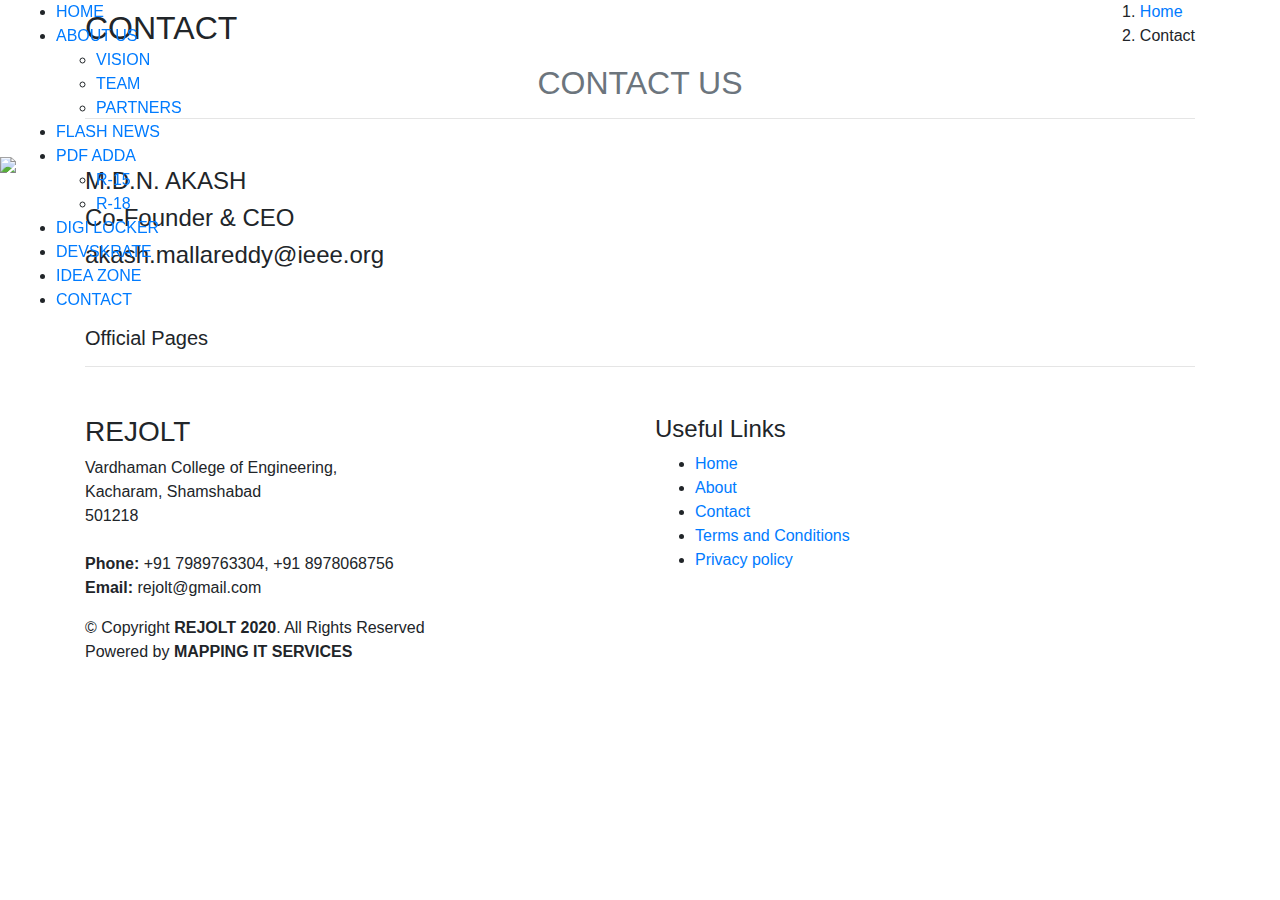
==== contact.html @ 79362f7c "Add files via upload" ====
<!DOCTYPE html>
<html>
<head>
	<title>CONTACT</title>
	<meta charset="utf-8">
  	<meta content="width=device-width, initial-scale=1.0" name="viewport">
  	<meta content="" name="descriptison">
  	<meta content="" name="keywords">

  	<!-- Favicons -->
  	<link href="assets/img/favicon.png" rel="icon">

  	<!-- Google Fonts -->
  	<link href="https://fonts.googleapis.com/css?family=Open+Sans:300,300i,400,400i,600,600i,700,700i|Raleway:300,300i,400,400i,500,500i,600,600i,700,700i|Poppins:300,300i,400,400i,500,500i,600,600i,700,700i" rel="stylesheet">

  	<!-- Vendor CSS Files -->
    <link rel="stylesheet" href="https://maxcdn.bootstrapcdn.com/bootstrap/4.5.0/css/bootstrap.min.css">
    <script src="https://ajax.googleapis.com/ajax/libs/jquery/3.5.1/jquery.min.js"></script>
    <script src="https://cdnjs.cloudflare.com/ajax/libs/popper.js/1.16.0/umd/popper.min.js"></script>
    <script src="https://maxcdn.bootstrapcdn.com/bootstrap/4.5.0/js/bootstrap.min.js"></script>
    <link href="assets/vendor/remixicon/remixicon.css" rel="stylesheet">
     <link href="assets/vendor/iconfont/icofont.min.css" rel="stylesheet">
    <link href="assets/vendor/remixicon/animate.min.css" rel="stylesheet">


  <link href="assets/vendor/boxicons/css/boxicons.min.css" rel="stylesheet">

  <link href="assets/vendor/owl/assets/owl.carousel.min.css" rel="stylesheet">
	<style>
  th{
  
  background-color: #4472c4;}
  tr:nth-child(odd) {
  background-color: #e9ebf5;}
  tr:nth-child(even) {
  background-color: #cfd5ea;}
  </style>


  	<!-- Template Main CSS File -->
  	<link href="assets/css/style.css" rel="stylesheet">

  		<!-- =======================================================
  	* Author: 
  	======================================================== -->

</head>
<body>
	<header id="header" class="fixed-top">
	    <div class="container-1 d-flex align-items-center">
    		<a href="index.html" class="logo">
    			<img src="assets/img/slide/REJOLT (1).png" class="hydlogo">
	    	</a>
		   
    		<nav class="nav-menu d-none d-lg-block">
    			<ul>
          			<li><a href="index.html">HOME</a></li>
          			<li class="drop-down"><a href="#">ABOUT US</a>
            			<ul>
            				<li><a href="csexcom.html">VISION</a></li>
                      		<li><a href="csstud.html">TEAM</a></li>
                      		<li><a href="sbdata.html">PARTNERS</a></li>
                      	</ul>
                    </li>
		    <li><a href="events.html">FLASH NEWS</a></li>
                    <li class="drop-down"><a href="#">PDF ADDA</a>
						<ul>
	          				<li><a href="gallery.html">R-15</a></li>
							<li><a href = "videos.html">R-18</a></li>
						</ul>
					</li>
					<li><a href="#">DIGI LOCKER</a></li>
          			<li><a href="https://devskrate.com/">DEVSKRATE</a></li>
				<li><a href="unlock.html">IDEA ZONE</a></li>
    	      		<li class="active"><a href="contact.html">CONTACT</a></li>
				
        		</ul>
        	</nav><!-- .nav-menu -->
    	</div>
  	</header><!-- End Header -->

  	<main id="main">

  		  <!-- ======= Breadcrumbs ======= -->
    <section id="breadcrumbs" class="breadcrumbs">
      <div class="container">

        <div class="d-flex justify-content-between align-items-center">
          <h2>CONTACT</h2>
          <ol>
            <li><a href="index.html">Home</a></li>
            <li>Contact</li>
            
          </ol>
        </div>

      </div>
    </section><!-- End Breadcrumbs -->
		<section class="hero">
  <div class="container">
    <h2 class="text-center text-uppercase text-secondary mb-0">Contact Us</h2>
    <hr class="mb-5">
	<b><h4>M.D.N. AKASH</h4></b>
    <h4>Co-Founder & CEO</h4>
	<h4>akash.mallareddy@ieee.org</h4>
    <br><br>
    
    <h5>Official Pages</h5>
	<hr class="mb-5">
    <div class="social-links mt-3">
                <a href="https://twitter.com/IEEE_CS_HYD" class="twitter"><i class="bx bxl-twitter"></i></a>
                <a href="https://www.facebook.com/Ieee-Cs-Hyderabad-Section-104384957861743" class="facebook"><i class="bx bxl-facebook"></i></a>
                <a href="#" class="instagram"><i class="bx bxl-instagram"></i></a>
                <a href="#" class="google-plus"><i class="bx bxl-skype"></i></a>
                <a href="#" class="linkedin"><i class="bx bxl-linkedin"></i></a>
              </div>
  </div>
</section>
            </main>
	
	
             <!-- ======= Footer ======= -->
  <footer id="footer">
    <div class="footer-top">
      <div class="container">
        <div class="row">

          <div class="col-lg-6 col-md-6">
            <div class="footer-info">
              <h3>REJOLT</h3>
              <p>
                Vardhaman College of Engineering, <br> Kacharam, Shamshabad <br>501218
                <br><br>
                <strong>Phone:</strong> +91 7989763304, +91 8978068756<br>
                <strong>Email:</strong> rejolt@gmail.com<br>
              </p>
              <div class="social-links mt-3">
                <a href="https://twitter.com/IEEE_CS_HYD" class="twitter"><i class="bx bxl-twitter"></i></a>
                <a href="https://www.facebook.com/Ieee-Cs-Hyderabad-Section-104384957861743" class="facebook"><i class="bx bxl-facebook"></i></a>
                <a href="#" class="instagram"><i class="bx bxl-instagram"></i></a>
                <a href="#" class="google-plus"><i class="bx bxl-skype"></i></a>
                <a href="#" class="linkedin"><i class="bx bxl-linkedin"></i></a>
              </div>
            </div>
          </div>

          <div class="col-lg-6 col-md-6 footer-links">
            <h4>Useful Links</h4>
            <ul>
              <li><i class="bx bx-chevron-right"></i> <a href="index.html">Home</a></li>
              <li><i class="bx bx-chevron-right"></i> <a href="about.html">About</a></li>
              <li><i class="bx bx-chevron-right"></i> <a href="#">Contact</a></li>
              <li><i class="bx bx-chevron-right"></i> <a href="#">Terms and Conditions</a></li>
              <li><i class="bx bx-chevron-right"></i> <a href="#">Privacy policy</a></li>
            </ul>
          </div>

          <!-- <div class="col-lg-4 col-md-6 footer-links">
            <h4>Our Services</h4>
            <ul>
              <li><i class="bx bx-chevron-right"></i> <a href="#">Web Design</a></li>
              <li><i class="bx bx-chevron-right"></i> <a href="#">Web Development</a></li>
              <li><i class="bx bx-chevron-right"></i> <a href="#">Product Management</a></li>
              <li><i class="bx bx-chevron-right"></i> <a href="#">Marketing</a></li>
              <li><i class="bx bx-chevron-right"></i> <a href="#">Graphic Design</a></li>
            </ul>
          </div> -->

         

        </div>
      </div>
    </div>

    <div class="container">
      <div class="copyright">
        &copy; Copyright <strong><span>REJOLT 2020</span></strong>. All Rights Reserved
      </div>
      <div class="credits">
        <!-- All the links in the footer should remain intact. -->
        <!-- You can delete the links only if you purchased the pro version. -->
        <!-- Licensing information: https://bootstrapmade.com/license/ -->
        <!-- Purchase the pro version with working PHP/AJAX contact form: https://bootstrapmade.com/sailor-free-bootstrap-theme/ -->
        Powered by <strong>MAPPING IT SERVICES</strong>
    </div>
    </div>
  </footer><!-- End Footer -->
  <script src="assets/js/main.js"></script>
	<script src="assets/js/index.js"></script>

</body>
</html>
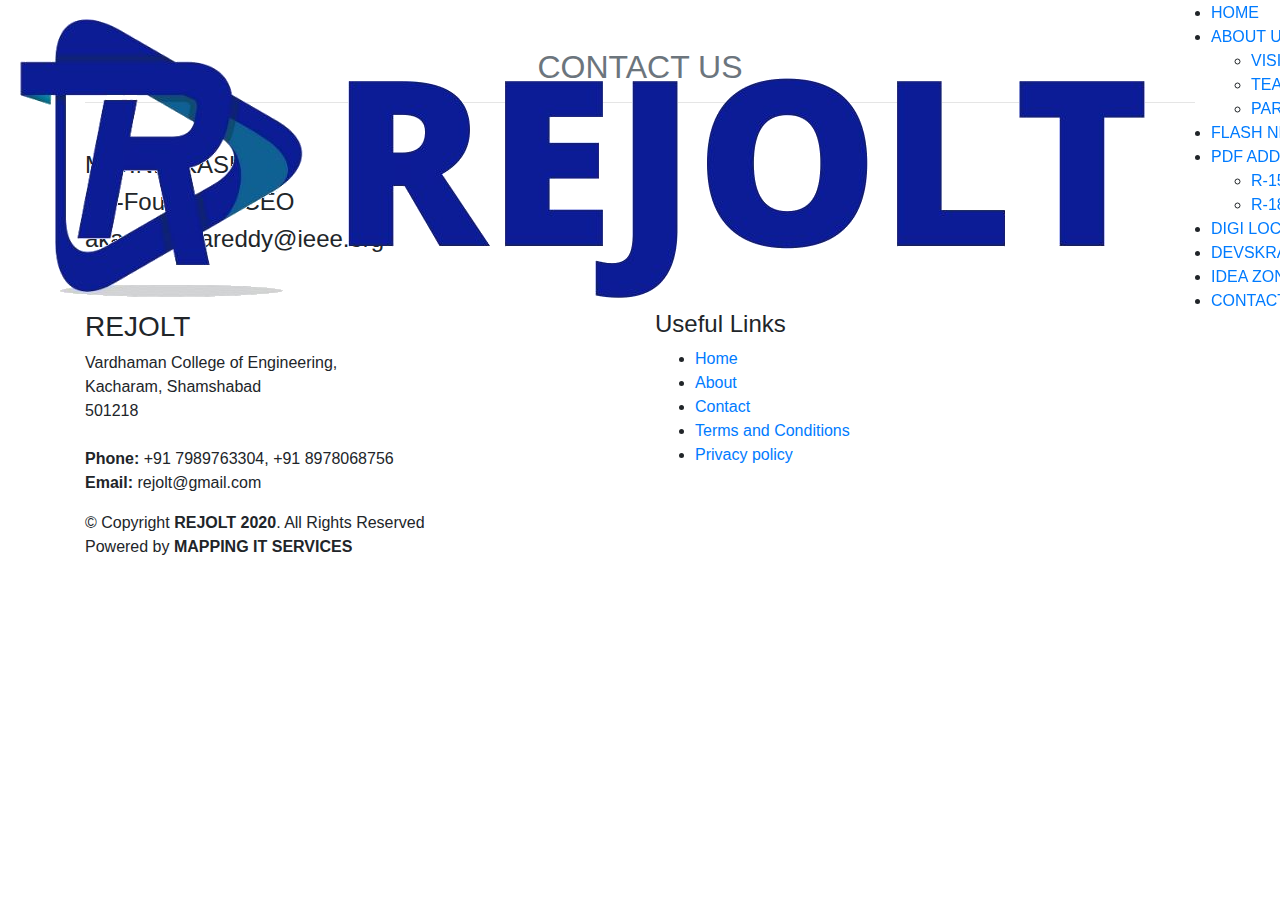
==== commit 8b373e1b: "Update contact.html" ====
--- a/contact.html
+++ b/contact.html
@@ -69,7 +69,7 @@
 							<li><a href = "videos.html">R-18</a></li>
 						</ul>
 					</li>
-					<li><a href="#">DIGI LOCKER</a></li>
+					<li><a href="ieee.html">DIGI LOCKER</a></li>
           			<li><a href="https://devskrate.com/">DEVSKRATE</a></li>
 				<li><a href="unlock.html">IDEA ZONE</a></li>
     	      		<li class="active"><a href="contact.html">CONTACT</a></li>
@@ -81,7 +81,7 @@
 
   	<main id="main">
 
-  		  <!-- ======= Breadcrumbs ======= -->
+  		  <!-- ======= Breadcrumbs ======= 
     <section id="breadcrumbs" class="breadcrumbs">
       <div class="container">
 
@@ -95,8 +95,8 @@
         </div>
 
       </div>
-    </section><!-- End Breadcrumbs -->
-		<section class="hero">
+    </section>End Breadcrumbs -->
+		<br><br><section class="hero">
   <div class="container">
     <h2 class="text-center text-uppercase text-secondary mb-0">Contact Us</h2>
     <hr class="mb-5">
@@ -105,15 +105,7 @@
 	<h4>akash.mallareddy@ieee.org</h4>
     <br><br>
     
-    <h5>Official Pages</h5>
-	<hr class="mb-5">
-    <div class="social-links mt-3">
-                <a href="https://twitter.com/IEEE_CS_HYD" class="twitter"><i class="bx bxl-twitter"></i></a>
-                <a href="https://www.facebook.com/Ieee-Cs-Hyderabad-Section-104384957861743" class="facebook"><i class="bx bxl-facebook"></i></a>
-                <a href="#" class="instagram"><i class="bx bxl-instagram"></i></a>
-                <a href="#" class="google-plus"><i class="bx bxl-skype"></i></a>
-                <a href="#" class="linkedin"><i class="bx bxl-linkedin"></i></a>
-              </div>
+    
   </div>
 </section>
             </main>
